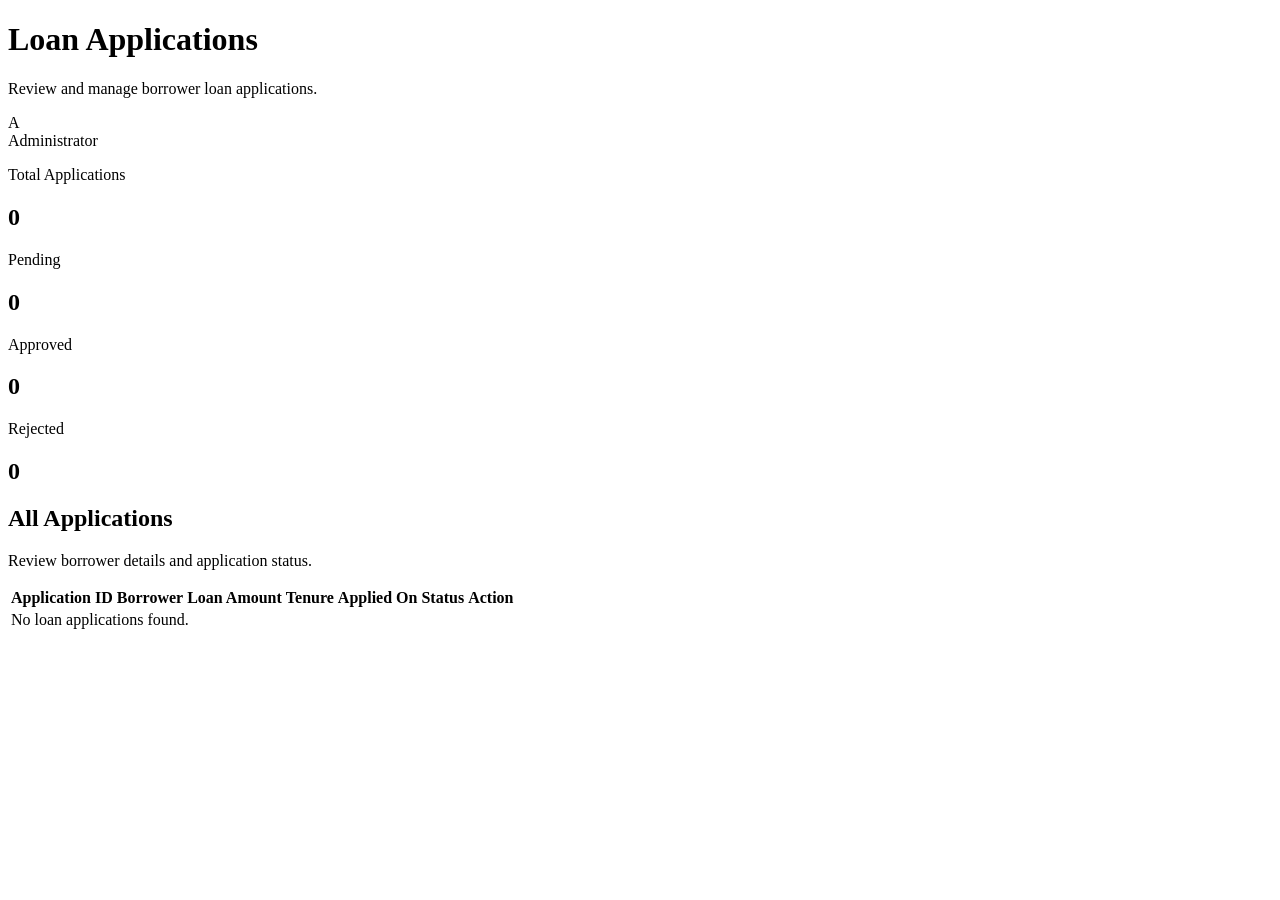
==== src/main/resources/templates/admin/applications.html @ 5a51632b "feat(frontend): add borrower and admin dashboard pages" ====
<!DOCTYPE html>
<html lang="en" xmlns:th="http://www.thymeleaf.org">
<head>
    <meta charset="UTF-8">
    <meta name="viewport" content="width=device-width, initial-scale=1.0">
    <title>Loan Applications | Digital Lending</title>
    <link rel="stylesheet" th:href="@{/css/style.css}">
</head>
<body class="dashboard-page">

<div class="dashboard-container">

    <!-- Admin Sidebar -->
    <aside th:replace="~{fragments/common :: adminSidebar('applications')}"></aside>

    <!-- Main Content -->
    <main class="dashboard-main">

        <header class="dashboard-header">
            <div>
                <h1>Loan Applications</h1>
                <p>Review and manage borrower loan applications.</p>
            </div>

            <div class="dashboard-user">
                <div class="user-avatar">A</div>
                <span>Administrator</span>
            </div>
        </header>

        <!-- Application Summary -->
        <section class="dashboard-section">
            <div class="summary-grid">

                <div class="summary-card">
                    <p>Total Applications</p>
                    <h2>0</h2>
                </div>

                <div class="summary-card">
                    <p>Pending</p>
                    <h2>0</h2>
                </div>

                <div class="summary-card">
                    <p>Approved</p>
                    <h2>0</h2>
                </div>

                <div class="summary-card">
                    <p>Rejected</p>
                    <h2>0</h2>
                </div>

            </div>
        </section>

        <!-- Applications Table -->
        <section class="loans-table-section">

            <div class="section-heading">
                <h2>All Applications</h2>
                <p>Review borrower details and application status.</p>
            </div>

            <div class="table-responsive">
                <table class="loans-table">

                    <thead>
                    <tr>
                        <th>Application ID</th>
                        <th>Borrower</th>
                        <th>Loan Amount</th>
                        <th>Tenure</th>
                        <th>Applied On</th>
                        <th>Status</th>
                        <th>Action</th>
                    </tr>
                    </thead>

                    <tbody>
                    <tr>
                        <td colspan="7" class="empty-table-message">
                            No loan applications found.
                        </td>
                    </tr>
                    </tbody>

                </table>
            </div>

        </section>

    </main>

</div>

</body>
</html>
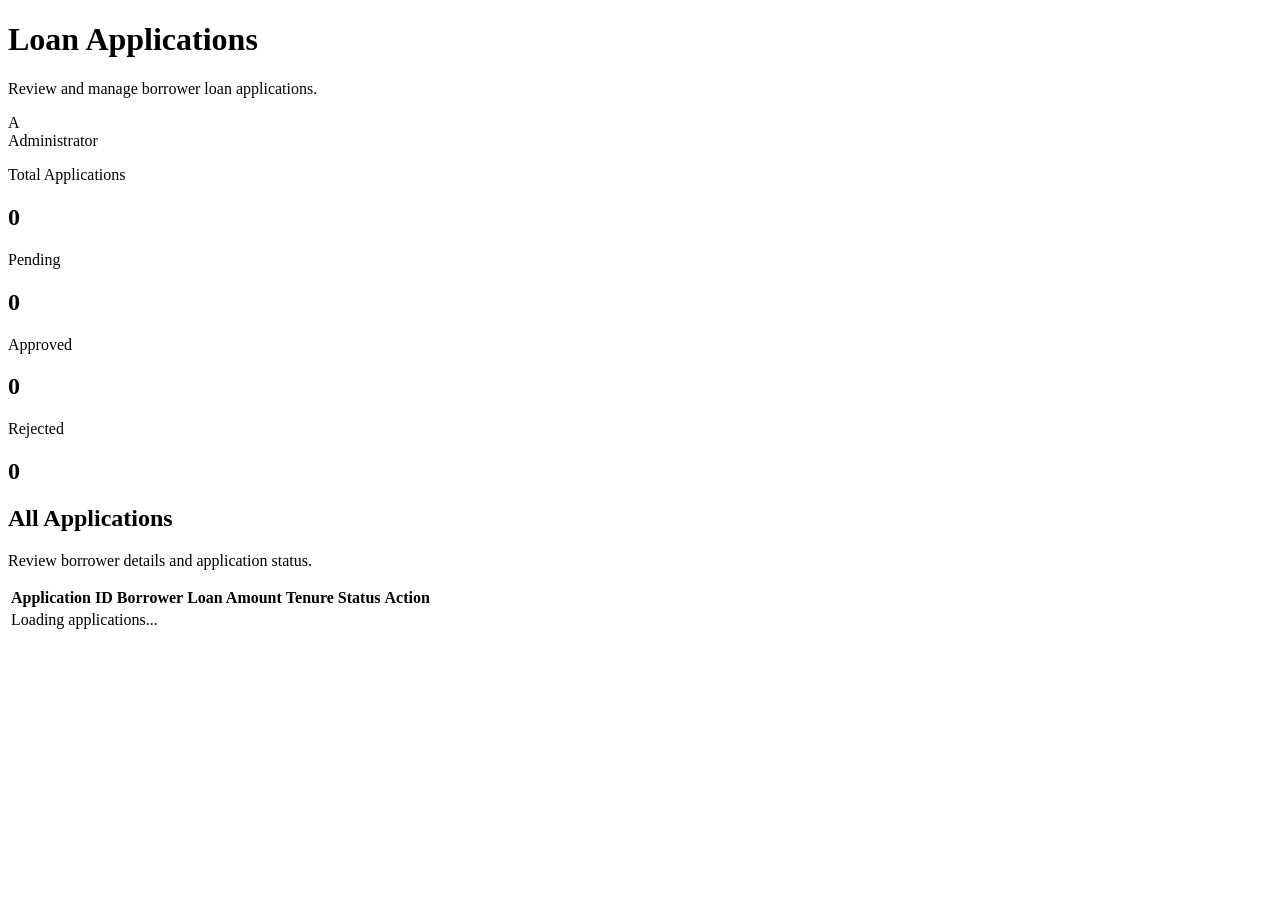
==== commit deebecc2: "work in progress" ====
--- a/src/main/resources/templates/admin/applications.html
+++ b/src/main/resources/templates/admin/applications.html
@@ -35,22 +35,22 @@
 
                 <div class="summary-card">
                     <p>Total Applications</p>
-                    <h2>0</h2>
+                    <h2 id="totalApplications">0</h2>
                 </div>
 
                 <div class="summary-card">
                     <p>Pending</p>
-                    <h2>0</h2>
+                    <h2 id="pendingApplications">0</h2>
                 </div>
 
                 <div class="summary-card">
                     <p>Approved</p>
-                    <h2>0</h2>
+                    <h2 id="approvedApplications">0</h2>
                 </div>
 
                 <div class="summary-card">
                     <p>Rejected</p>
-                    <h2>0</h2>
+                    <h2 id="rejectedApplications">0</h2>
                 </div>
 
             </div>
@@ -73,16 +73,15 @@
                         <th>Borrower</th>
                         <th>Loan Amount</th>
                         <th>Tenure</th>
-                        <th>Applied On</th>
                         <th>Status</th>
                         <th>Action</th>
                     </tr>
                     </thead>
 
-                    <tbody>
+                    <tbody id="applicationsTableBody">
                     <tr>
-                        <td colspan="7" class="empty-table-message">
-                            No loan applications found.
+                        <td colspan="6" class="empty-table-message">
+                            Loading applications...
                         </td>
                     </tr>
                     </tbody>
@@ -96,5 +95,7 @@
 
 </div>
 
+
+<script th:src="@{/js/admin-applications.js}"></script>
 </body>
 </html>
